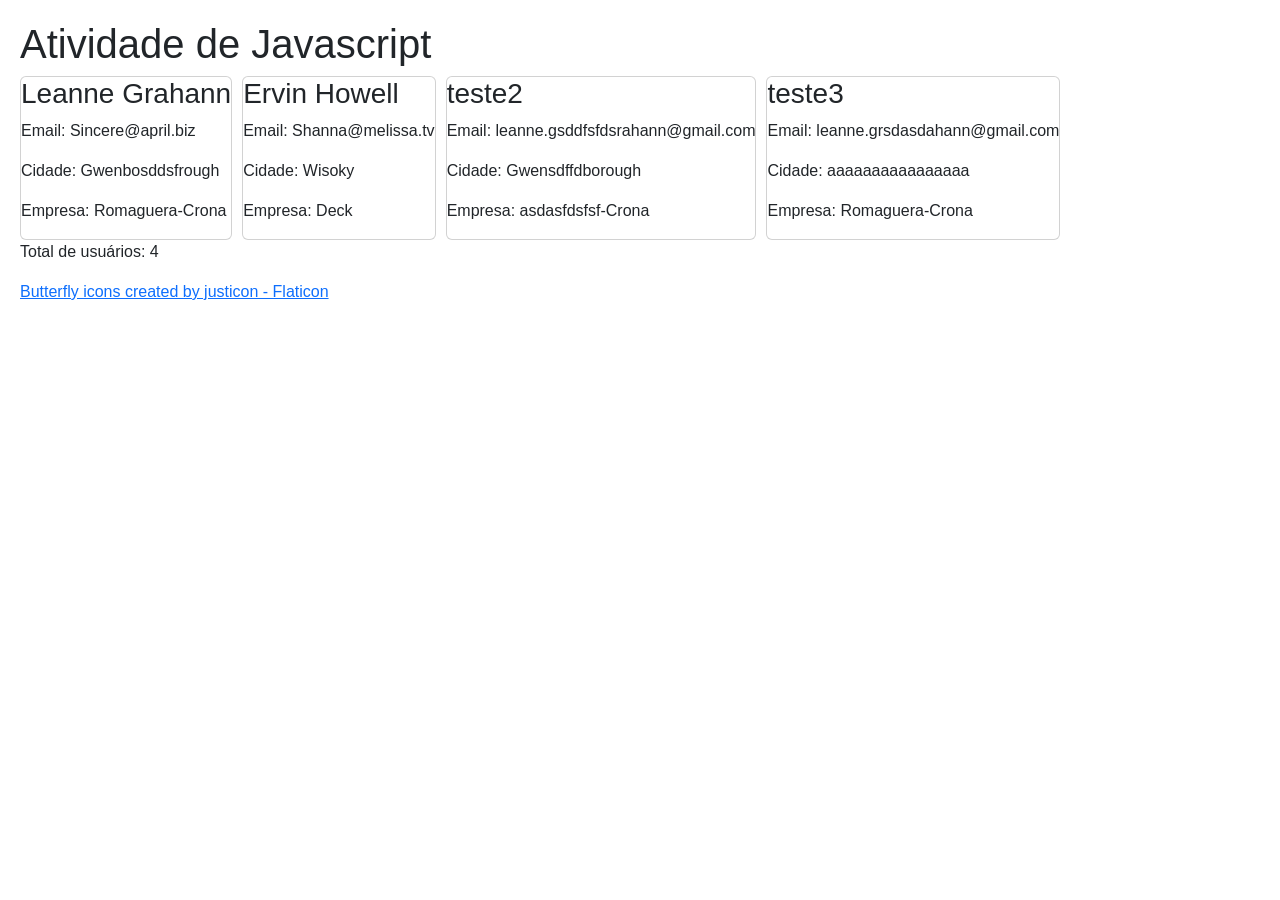
==== atividade-1/index.html @ d1ac00ed "commit da atividade 1" ====
<!DOCTYPE html>
<html lang="en">
<head>
    <meta charset="UTF-8">
    <meta name="viewport" content="width=device-width, initial-scale=1.0">
<link href="https://cdn.jsdelivr.net/npm/bootstrap@5.0.2/dist/css/bootstrap.min.css" rel="stylesheet" integrity="sha384-EVSTQN3/azprG1Anm3QDgpJLIm9Nao0Yz1ztcQTwFspd3yD65VohhpuuCOmLASjC" crossorigin="anonymous">
    <title>Atividade de Javascript</title>
    <link rel="icon" type="image/x-icon" href="./butterfly.png">
    <link rel="stylesheet" href="style.css">
</head>
<body>

    <h1>Atividade de Javascript</h1>
   
  <div id="cards"></div>
<script>
  const usuarios = [
{id: 1, nome: "Leanne Grahann ", email: "Sincere@april.biz", address: {city: "Gwenbosddsfrough"}, company: {name: "Romaguera-Crona"}},
{id: 2, nome: "Ervin Howell ", email: "Shanna@melissa.tv", address: {city: "Wisoky"}, company: {name: "Deck"}},
{id: 3, nome: "teste2 ", email: "leanne.gsddfsfdsrahann@gmail.com", address: {city: "Gwensdffdborough"}, company: {name: "asdasfdsfsf-Crona"}},
{id: 4, nome: "teste3 ", email: "leanne.grsdasdahann@gmail.com", address: {city: "aaaaaaaaaaaaaaaa"}, company: {name: "Romaguera-Crona"}},
    ]
    
  const container = document.getElementById("cards");

    usuarios.forEach(usuarios => {
      const card = document.createElement("div");
      card.classList.add("card");

      card.innerHTML = `
        <h3>${usuarios.nome}</h3>
        <p>Email: ${usuarios.email}</p>
        <p>Cidade: ${usuarios.address.city}</p>
        <p>Empresa: ${usuarios.company.name}</p>
      `;

      container.appendChild(card);

    
          });
            const total = usuarios.length;
      const totalElement = document.createElement("p"); 
    totalElement.textContent = `Total de usuários: ${total}`;
    document.body.appendChild(totalElement);
 </script>
    
    <a href="https://www.flaticon.com/free-icons/butterfly" title="butterfly icons">Butterfly icons created by justicon - Flaticon</a>
</body>
</html>
---- atividade-1/style.css ----
body{
    font-family: Arial, sans-serif;
    margin: 20px;
 }

 #cards {
   display: flex;
    flex-wrap: wrap;
    gap:10px;
  

 }

 .cards{
     border: 1px solid grey;
    padding: 15px;
    cursor:pointer;
     width: 250px;
 }

 .card.selecionado{
    border: 2px solid blue;
    background-color: lightblue;
 }

 #total{
    font-weight: bold;
    margin-top: 20px;
 }
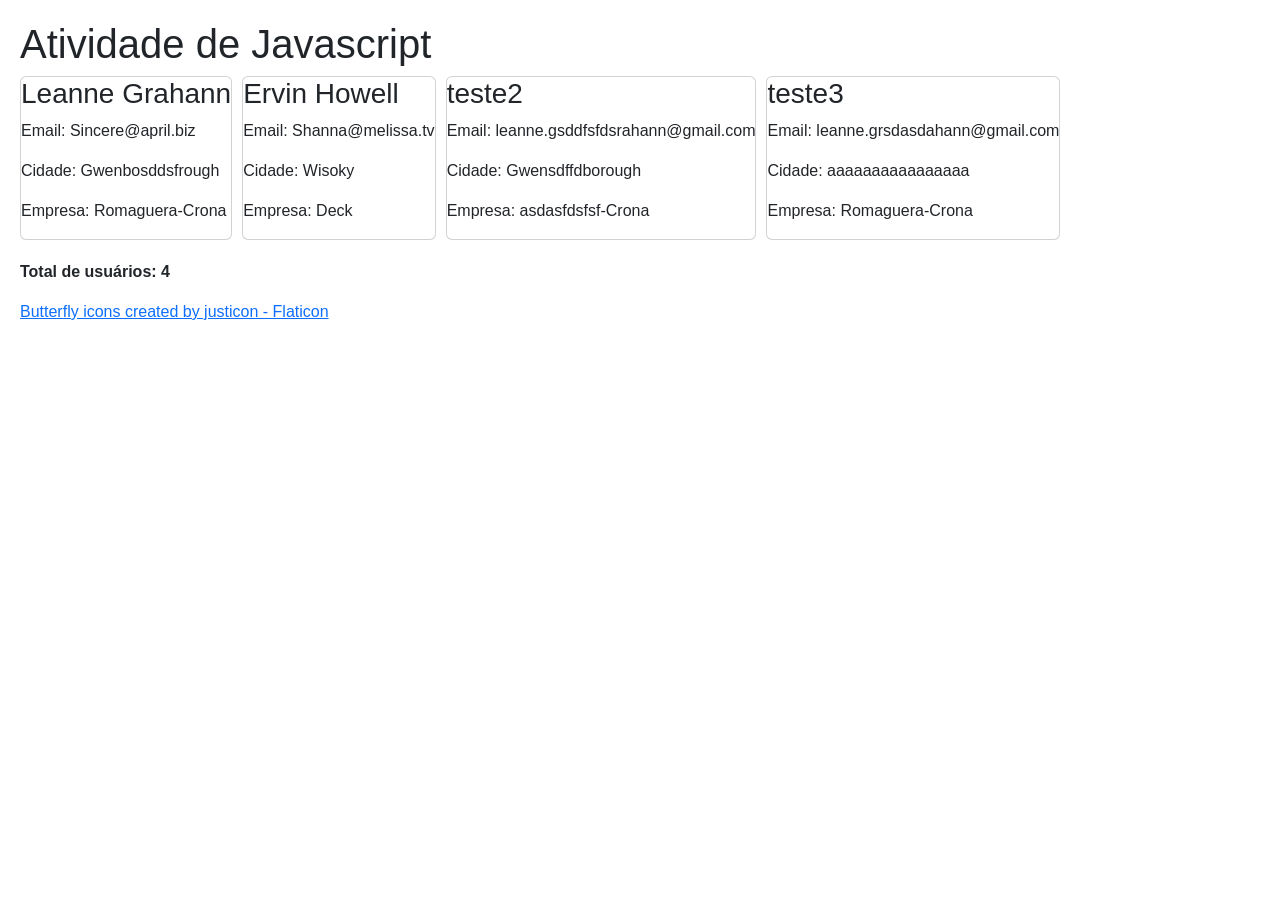
==== commit 2a14f9ff: "alterando para tirar o script do html" ====
--- a/atividade-1/index.html
+++ b/atividade-1/index.html
@@ -1,49 +1,34 @@
 <!DOCTYPE html>
-<html lang="en">
+<html lang="pt-BR">
+<head>
+  <meta charset="UTF-8">
+  
+<!DOCTYPE html>
+<html lang="pt-BR">
 <head>
     <meta charset="UTF-8">
     <meta name="viewport" content="width=device-width, initial-scale=1.0">
-<link href="https://cdn.jsdelivr.net/npm/bootstrap@5.0.2/dist/css/bootstrap.min.css" rel="stylesheet" integrity="sha384-EVSTQN3/azprG1Anm3QDgpJLIm9Nao0Yz1ztcQTwFspd3yD65VohhpuuCOmLASjC" crossorigin="anonymous">
+
+    <link href="https://cdn.jsdelivr.net/npm/bootstrap@5.0.2/dist/css/bootstrap.min.css" rel="stylesheet">
+
     <title>Atividade de Javascript</title>
     <link rel="icon" type="image/x-icon" href="./butterfly.png">
     <link rel="stylesheet" href="style.css">
+    
 </head>
 <body>
 
     <h1>Atividade de Javascript</h1>
-   
-  <div id="cards"></div>
-<script>
-  const usuarios = [
-{id: 1, nome: "Leanne Grahann ", email: "Sincere@april.biz", address: {city: "Gwenbosddsfrough"}, company: {name: "Romaguera-Crona"}},
-{id: 2, nome: "Ervin Howell ", email: "Shanna@melissa.tv", address: {city: "Wisoky"}, company: {name: "Deck"}},
-{id: 3, nome: "teste2 ", email: "leanne.gsddfsfdsrahann@gmail.com", address: {city: "Gwensdffdborough"}, company: {name: "asdasfdsfsf-Crona"}},
-{id: 4, nome: "teste3 ", email: "leanne.grsdasdahann@gmail.com", address: {city: "aaaaaaaaaaaaaaaa"}, company: {name: "Romaguera-Crona"}},
-    ]
-    
-  const container = document.getElementById("cards");
 
-    usuarios.forEach(usuarios => {
-      const card = document.createElement("div");
-      card.classList.add("card");
+    <div id="cards"></div>
 
-      card.innerHTML = `
-        <h3>${usuarios.nome}</h3>
-        <p>Email: ${usuarios.email}</p>
-        <p>Cidade: ${usuarios.address.city}</p>
-        <p>Empresa: ${usuarios.company.name}</p>
-      `;
+    <p id="total"></p>
 
-      container.appendChild(card);
+    <a href="https://www.flaticon.com/free-icons/butterfly"
+       title="butterfly icons">
+       Butterfly icons created by justicon - Flaticon
+    </a>
 
-    
-          });
-            const total = usuarios.length;
-      const totalElement = document.createElement("p"); 
-    totalElement.textContent = `Total de usuários: ${total}`;
-    document.body.appendChild(totalElement);
- </script>
-    
-    <a href="https://www.flaticon.com/free-icons/butterfly" title="butterfly icons">Butterfly icons created by justicon - Flaticon</a>
+    <script src="script.js"></script>
 </body>
-</html>+</html>
--- a/atividade-1/style.css
+++ b/atividade-1/style.css
@@ -16,6 +16,7 @@
     padding: 15px;
     cursor:pointer;
      width: 250px;
+
  }
 
  .card.selecionado{
